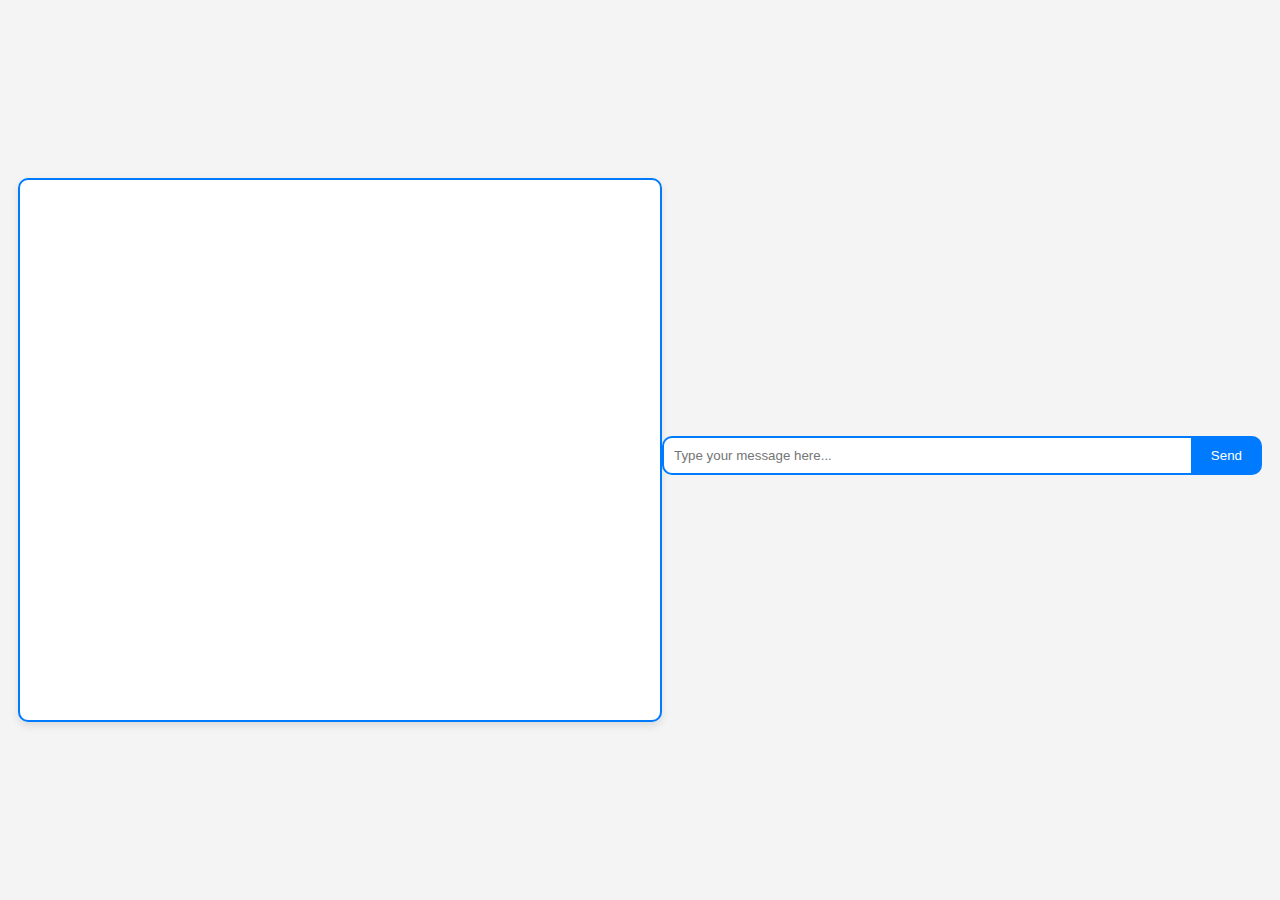
==== website/index.html @ c95e23c4 "Added first website demo." ====
<!DOCTYPE html>
<html>
<head>
    <title>Virtual Doctor Chatbot</title>
    <link rel="stylesheet" type="text/css" href="style.css">
</head>
<body>
    <div id="chat-container">
        <!-- Chat messages with avatars will be dynamically added here -->
    </div>
    <div id="input-area">
        <input type="text" id="message-input" placeholder="Type your message here...">
        <button id="send-button">Send</button>
    </div>

    <script src="script.js"></script>
</body>
</html>
---- website/style.css ----
/* General page styling */
body {
    font-family: Arial, sans-serif;
    margin: 0;
    padding: 0;
    background-color: #f4f4f4;
    display: flex;
    justify-content: center;
    align-items: center;
    height: 100vh;
}

/* Styling the chat container */
#chat-container {
    width: 80%;
    max-width: 600px;
    height: 500px;
    overflow-y: auto;
    border: 2px solid #007bff;
    border-radius: 10px;
    background-color: #fff;
    padding: 20px;
    box-shadow: 0 4px 8px rgba(0, 0, 0, 0.1);
}

/* Input area styling */
#input-area {
    width: 80%;
    max-width: 600px;
    margin-top: 10px;
    display: flex;
}

#message-input {
    flex-grow: 1;
    padding: 10px;
    border: 2px solid #007bff;
    border-radius: 10px 0 0 10px;
    border-right: none;
}

#send-button {
    background-color: #007bff;
    color: white;
    padding: 10px 20px;
    border: none;
    border-radius: 0 10px 10px 0;
    cursor: pointer;
}

#send-button:hover {
    background-color: #0056b3;
}

/* Chat message styling */
.message {
    padding: 10px;
    margin: 10px 0;
    border-radius: 20px;
    color: white;
    max-width: 70%;
}

.user-message {
    background-color: #007bff;
    margin-left: auto;
}

.bot-message {
    background-color: #28a745;
}

/* Avatar styling */
.avatar {
    width: 40px;
    height: 40px;
    border-radius: 50%;
    margin-right: 10px;
}

.user-avatar {
    background-image: url('resources/images/user_avatar.png');
    background-size: cover;
}

.doctor-avatar {
    background-image: url('resources/images/doctor_avatar.png');
    background-size: cover;
}
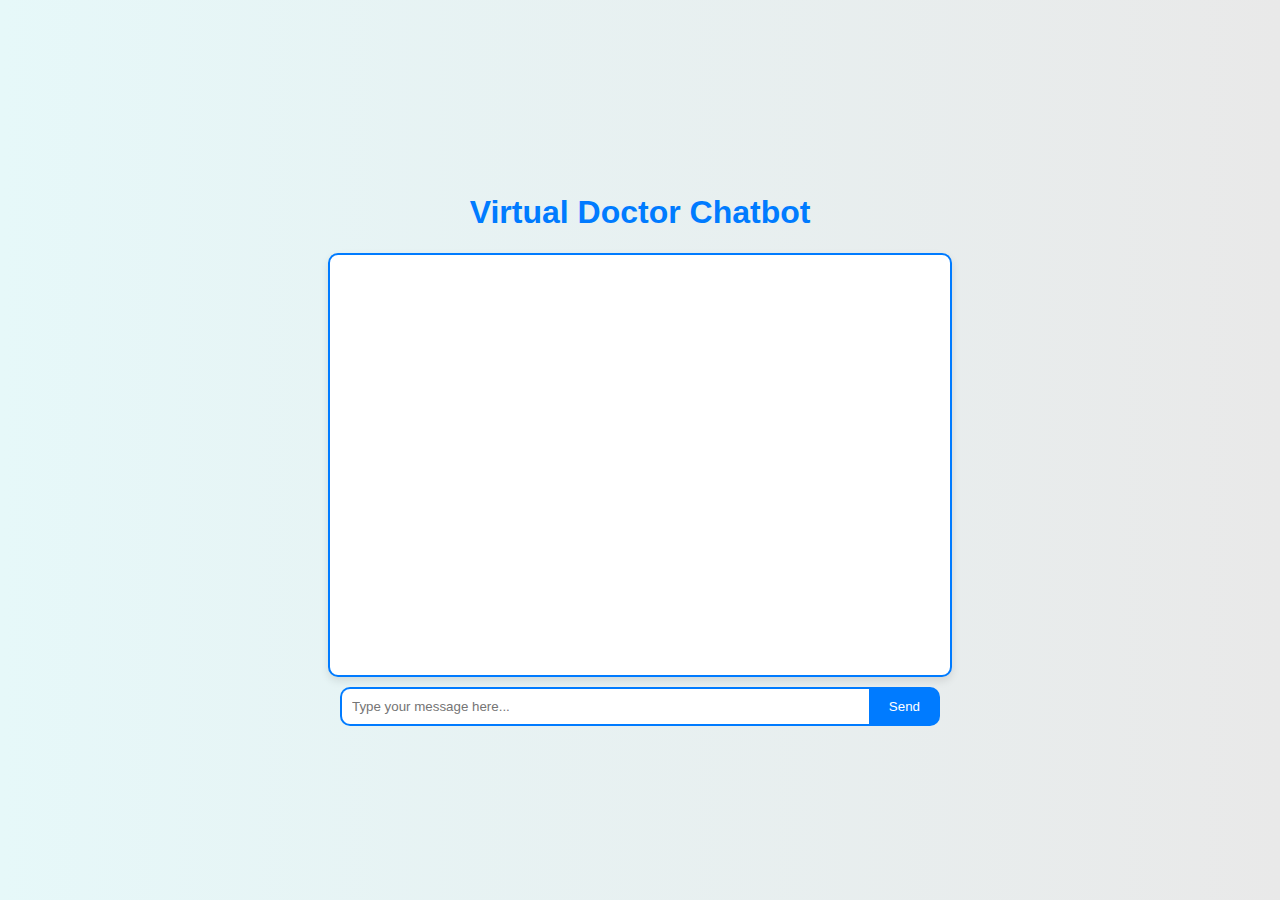
==== commit 85f5c41d: "Completed initial website demo." ====
--- a/website/index.html
+++ b/website/index.html
@@ -5,6 +5,7 @@
     <link rel="stylesheet" type="text/css" href="style.css">
 </head>
 <body>
+    <h1 id="chat-title">Virtual Doctor Chatbot</h1>
     <div id="chat-container">
         <!-- Chat messages with avatars will be dynamically added here -->
     </div>
--- a/website/style.css
+++ b/website/style.css
@@ -1,33 +1,43 @@
 /* General page styling */
 body {
-    font-family: Arial, sans-serif;
+    font-family: 'Arial', sans-serif;
     margin: 0;
     padding: 0;
-    background-color: #f4f4f4;
+    background: linear-gradient(to right, #e6f8f9, #e9e9e9); /* Light gradient background */
     display: flex;
+    flex-direction: column;
+    align-items: center;
     justify-content: center;
-    align-items: center;
     height: 100vh;
+}
+
+/* Styling for the title */
+#chat-title {
+    margin-top: 20px;
+    text-align: center;
+    color: #007bff;
+    font-size: 2em;  /* Larger font size */
+    font-weight: bold;  /* Bold font */
 }
 
 /* Styling the chat container */
 #chat-container {
     width: 80%;
     max-width: 600px;
-    height: 500px;
+    height: 400px;
     overflow-y: auto;
     border: 2px solid #007bff;
     border-radius: 10px;
     background-color: #fff;
-    padding: 20px;
+    padding: 10px;
     box-shadow: 0 4px 8px rgba(0, 0, 0, 0.1);
+    margin-bottom: 10px;
 }
 
 /* Input area styling */
 #input-area {
     width: 80%;
     max-width: 600px;
-    margin-top: 10px;
     display: flex;
 }
 
@@ -54,36 +64,60 @@
 
 /* Chat message styling */
 .message {
+    display: flex;
+    align-items: flex-start; /* Align items to the top */
     padding: 10px;
     margin: 10px 0;
-    border-radius: 20px;
+    border-radius: 25px;
     color: white;
     max-width: 70%;
+    word-wrap: break-word;
+    overflow-wrap: break-word;
+    box-sizing: border-box;
+}
+
+/* Ensure that the text within the message is also allowed to wrap */
+.message-text {
+    flex-grow: 1;  /* Allow the text container to grow */
+    margin-left: 10px;  /* Add some space between avatar and text */
+    word-break: break-word;  /* Break the word to prevent overflow */
 }
 
 .user-message {
-    background-color: #007bff;
+    background-color: #4a90e2; /* Different shade for user */
     margin-left: auto;
 }
 
 .bot-message {
-    background-color: #28a745;
+    background-color: #34a853; /* Different shade for bot */
 }
 
 /* Avatar styling */
 .avatar {
+    flex-shrink: 0; /* Prevent the avatar from shrinking */
     width: 40px;
     height: 40px;
     border-radius: 50%;
     margin-right: 10px;
+    background-size: cover;
 }
 
 .user-avatar {
-    background-image: url('resources/images/user_avatar.png');
-    background-size: cover;
+    background-image: url('images/user_avatar.png');
 }
 
 .doctor-avatar {
-    background-image: url('resources/images/doctor_avatar.png');
-    background-size: cover;
+    background-image: url('images/doctor_avatar.png');
+}
+
+/* Animation keyframes */
+@keyframes slideIn {
+    from {
+        opacity: 0;
+        transform: translateY(20px);
+    }
+    to {
+        opacity: 1;
+        transform: translateY(0);
+    }
 }